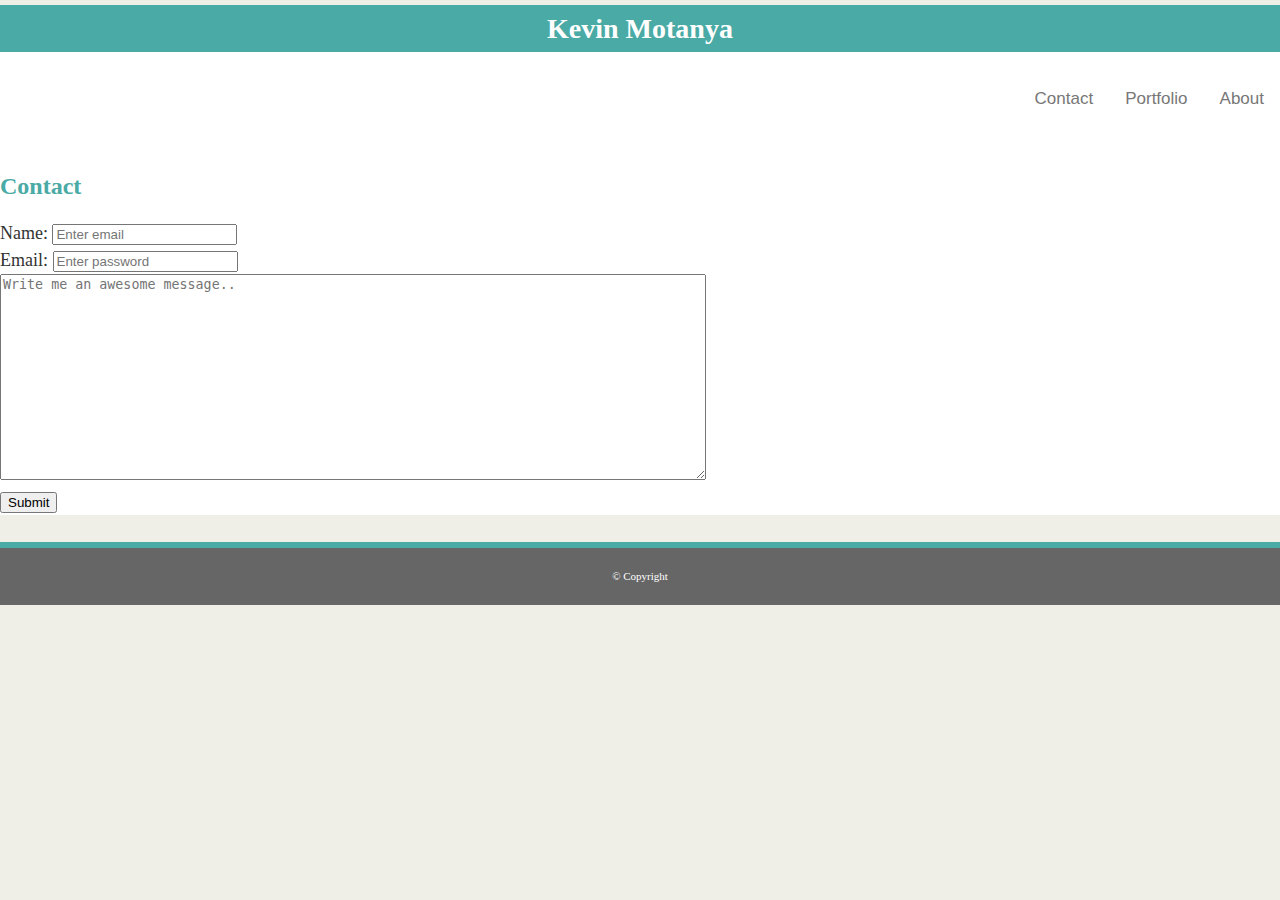
==== contact.html @ 23b7ea96 "Adding a responsive site" ====
<!-- CSS Stylesheets with Relative Paths -->

<!DOCTYPE html>
<html lang="en-us">

<head>
    <!--This line links my html contact file with the css styling file-->
    <link rel="stylesheet" href="reset.css">

    <!-- We link our html to the Bootstrap CDN -->
    <link rel="stylesheet" href="https://stackpath.bootstrapcdn.com/bootstrap/4.1.3/css/bootstrap.min.css" integrity="sha384-MCw98/SFnGE8fJT3GXwEOngsV7Zt27NXFoaoApmYm81iuXoPkFOJwJ8ERdknLPMO" crossorigin="anonymous">
    <!-- We link our html to our local CSS file -->
    <link rel="stylesheet" type="text/css" href="assets/css/style.css">
    <!--Viewport tag-->
    <meta name="viewport" content="width=device-width, initial-scale=1.0">
    <meta charset="UTF-8">
    <title>CSS Stylesheets with Relative Paths</title>
</head>

<body>

    <div class="container">
        <div id="nav-section">
            <header>
                <h1>Kevin Motanya</h1>
            </header>
            <div class="container">

                <div class="topnav">
                    <a href="index.html">About</a>

                    <a href="portfolio.html">Portfolio</a>

                    <a href="contact.html">Contact</a>

                </div>
            </div>
            <br>

        </div>
        <div class="container">
            <h2>Contact</h2>
            <form action="/action_page.php">
                <!-- this is the first row -->
                <div class="row">
                    <div class="form-group">
                        <label for="name">Name:</label>
                        <input type="email" class="form-control" id="email" placeholder="Enter email" name="email">
                    </div>
                </div>
                <!-- this is the second row -->
                <div class="row">
                    <div class="form-group">
                        <label for="email">Email:</label>
                        <input type="password" class="form-control" id="pwd" placeholder="Enter password" name="pwd">
                    </div>
                </div>
                <!-- this is the third row -->
                <div class="row">
                    <div class="checkbox">
                        <textarea id="subject" name="subject" placeholder="Write me an awesome message.." style="height:200px;width:700px"></textarea>
                    </div>
                </div>
                <!-- this is the fourth row -->
                <div class="row">
                    <button type="submit" class="btn btn-default">Submit</button>
                </div>
            </form>
        </div>
    </div>

    <br>
    <h3></h3>
    <!-- this is the footer-->
    <footer>&copy; Copyright</footer>
</body>

</html>
---- assets/css/style.css ----
/**External CSS Stylesheet **/


/*
My student bio css styling file for 2A homework of UoM coding bootcamp
*/

body {
    padding: 0;
    margin: 0;
    font-family: Georgia, "Times New Roman", Times, serif;
    font-size: 18px;
    line-height: 150%;
    color: #333;
    background: #efeee7;
    border: #333;
}

header {
    border: #cccccc;
    background: #ffffff;
    font-family: 'Georgia', Times, 'Times New Roman', 'serif';
}

h1 {
    position: ab;
    left: 0;
    top: 0;
    width: 100;
    border: #777777;
    padding: 10px 0;
    margin-top: 5px;
    font-size: 28px;
    float: absolute;
    background-color: #4aaaa5;
    color: #ffffff;
    text-align: center;
}

h2 {
    font-size: 24px;
    color: #4aaaa5;
}

a {
    color: #d21034;
}

.container {
    border: #dddddd;
    background: #ffffff;
    margin: 0 auto;
}

#bio-image {
    width: 200px;
    height: 200px;
    margin-right: 20px;
}

#bio-image1 {
    float: left;
    width: 200px;
    height: 200px;
    right: 20px;
}

#bio-image2 {
    float: left;
    width: 200px;
    height: 200px;
    right: 20px;
}

#bio-image3 {
    float: left;
    width: 200px;
    height: 200px;
    margin-right: 20px;
}

#bio-image4 {
    float: left;
    ;
    width: 200px;
    height: 200px;
    margin-right: 20px;
}

#bio-image5 {
    float: initial;
    width: 200px;
    height: 200px;
    margin-right: 20px;
}


/* Add a black background color to the top navigation */

.topnav {
    background-color: #ffffff;
    overflow: hidden;
}


/* Style the links inside the navigation bar */

.topnav a {
    float: right;
    color: #777777;
    text-align: center;
    font-family: 'Arial', 'Helvetica Neue', 'Helvetica', 'sans-serif';
    padding: 14px 16px;
    text-decoration: none;
    font-size: 17px;
}


/* Change the color of links on hover */

.topnav a:hover {
    background-color: #ddd;
    color: black;
}


/* Add a color to the active/current link */

.topnav a.active {
    background-color: gray;
    color: white;
}

#submit {
    color: #4aaaa5;
}

h3 {
    padding: 3px 0;
    margin: 0;
    background-color: #4aaaa5;
}

footer {
    padding: 15px 0;
    margin: 0;
    margin-bottom: 20px;
    font-size: 11px;
    color: #ffffff;
    text-align: center;
    background: #666666;
}


/* Large devices (laptops/desktops, 980px) */

@media only screen and (max-width: 980px) {}


/* Medium devices (landscape tablets, 768px) */

@media only screen and (max-width: 768px) {}


/* Small devices (portrait tablets and large phones, 640px) */

@media only screen and (max-width: 640px) {
    header {
        position: relative;
    }
}
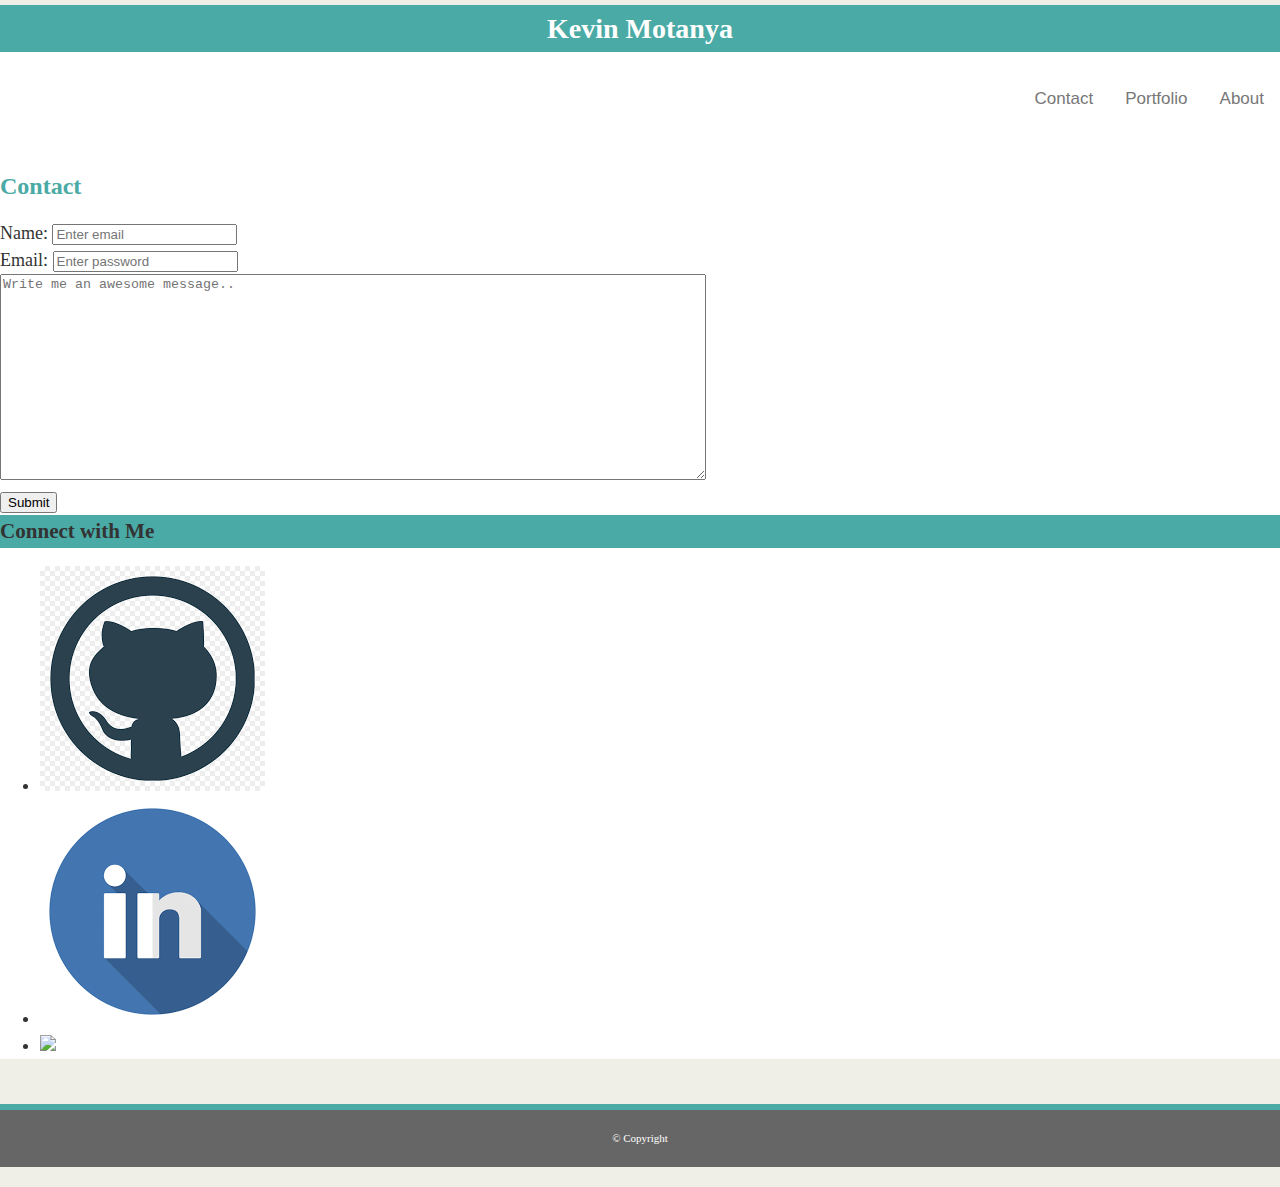
==== commit 2d64e20a: "Update contact.html" ====
--- a/contact.html
+++ b/contact.html
@@ -64,6 +64,15 @@
                 <!-- this is the fourth row -->
                 <div class="row">
                     <button type="submit" class="btn btn-default">Submit</button>
+                    <aside>
+				<h3>Connect with Me</h3>
+				
+				<ul id="socialMedia">
+					<li><a target="_blank" href="https://github.com/zaynaib"><img src="assets/images/github.png"></a></li>
+					<li><a target="_blank" href="https://www.linkedin.com/in/zaynaib-ola-giwa-a5014a4b/"><img src="assets/images/linkedin.png"></a></li>
+					<li><a target="_blank" href="https://stackoverflow.com/users/3426338/zaynaib-giwa?tab=profile"><img src="assets/images/stackoverflow.png"></a></li>
+				</ul>
+			</aside>
                 </div>
             </form>
         </div>
@@ -75,4 +84,4 @@
     <footer>&copy; Copyright</footer>
 </body>
 
-</html>+</html>
--- a/assets/css/style.css
+++ b/assets/css/style.css
@@ -2,7 +2,7 @@
 
 
 /*
-My student bio css styling file for 2A homework of UoM coding bootcamp
+My student bio UoM coding bootcamp 2018
 */
 
 body {
@@ -93,7 +93,18 @@
     height: 200px;
     margin-right: 20px;
 }
-
+ #facebook.png {
+       width: 10px;
+    height: 10px;
+    }
+ #linkedin.png {
+       width: 10px;
+    height: 10px;
+    }
+ #github.png {
+       width: 10px;
+    height: 10px;
+    }
 
 /* Add a black background color to the top navigation */
 
@@ -168,4 +179,4 @@
     header {
         position: relative;
     }
-}+}
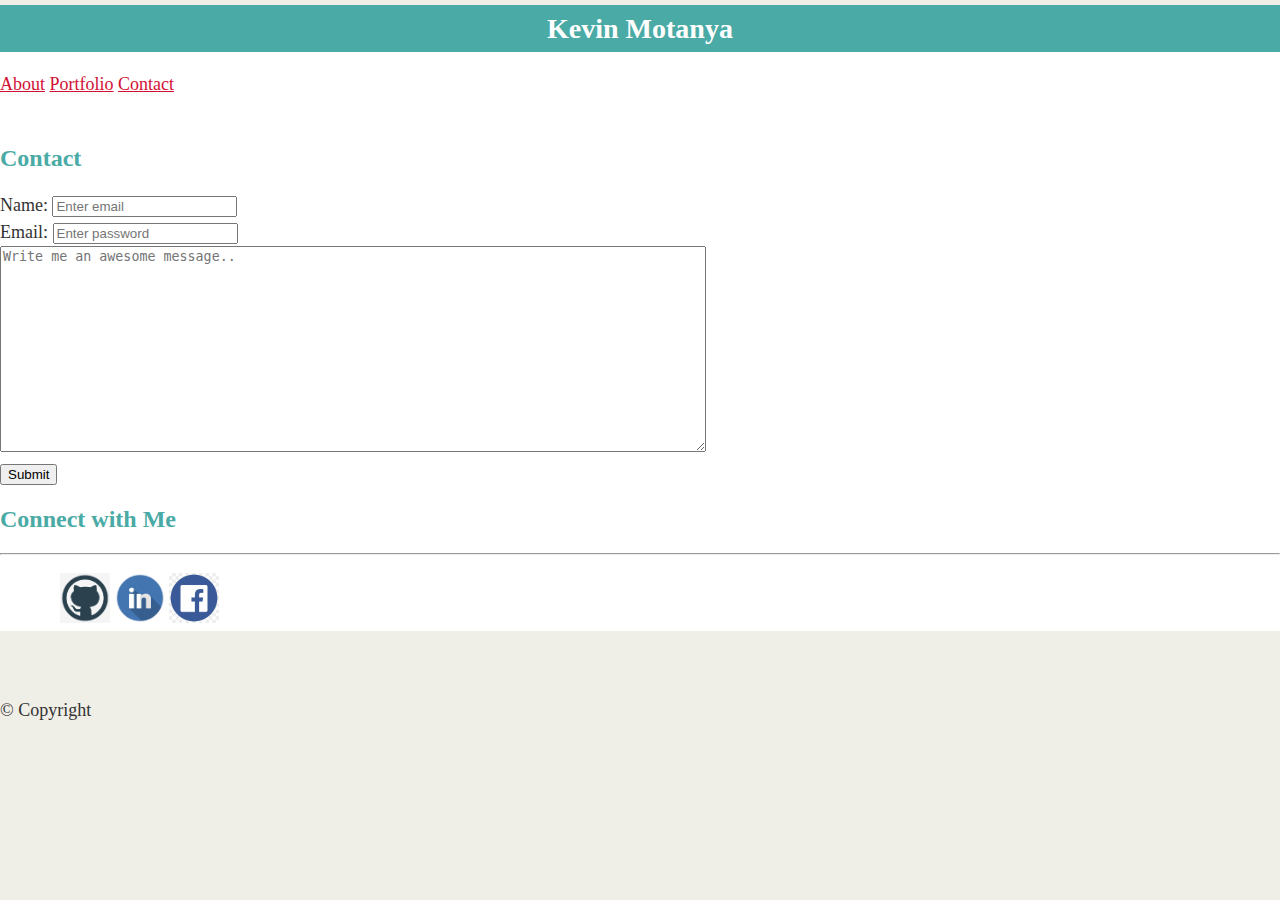
==== commit ddf24363: "Update contact.html" ====
--- a/contact.html
+++ b/contact.html
@@ -64,16 +64,17 @@
                 <!-- this is the fourth row -->
                 <div class="row">
                     <button type="submit" class="btn btn-default">Submit</button>
-                    <aside>
-				<h3>Connect with Me</h3>
-				
-				<ul id="socialMedia">
-					<li><a target="_blank" href="https://github.com/zaynaib"><img src="assets/images/github.png"></a></li>
-					<li><a target="_blank" href="https://www.linkedin.com/in/zaynaib-ola-giwa-a5014a4b/"><img src="assets/images/linkedin.png"></a></li>
-					<li><a target="_blank" href="https://stackoverflow.com/users/3426338/zaynaib-giwa?tab=profile"><img src="assets/images/stackoverflow.png"></a></li>
-				</ul>
-			</aside>
+                    
                 </div>
+		    <div class="col-md-3 col-offset-2 ">
+                     <h2>Connect with Me</h2>
+          <hr>
+          <ul id="socialMedia" class="nav ml-3">
+            <li><a target="_blank" href="https://github.com/Kevinmotanya"><img src="assets/images/github.png"></a></li>
+            <li><a target="_blank" href="https://www.linkedin.com/in/kevin-motanya-a5224a2b/"><img src="assets/images/linkedin.png"></a></li>
+            <li><a target="_blank" href="https://www.facebook.com/agatakevin"><img src="assets/images/facebook.png"></a></li>
+         </ul>
+        </div><!--end of column-->
             </form>
         </div>
     </div>
--- a/assets/css/style.css
+++ b/assets/css/style.css
@@ -93,18 +93,25 @@
     height: 200px;
     margin-right: 20px;
 }
- #facebook.png {
-       width: 10px;
-    height: 10px;
-    }
- #linkedin.png {
-       width: 10px;
-    height: 10px;
-    }
- #github.png {
-       width: 10px;
-    height: 10px;
-    }
+
+aside{
+	width:270px;
+	float: right;
+	padding-top:8px;
+}
+
+#socialMedia{
+	padding-left: 60px
+}
+#socialMedia li{
+	display:inline;
+	list-style-type: none;
+	text-align:center;
+}
+
+#socialMedia img{
+	width:50px;
+
 
 /* Add a black background color to the top navigation */
 
